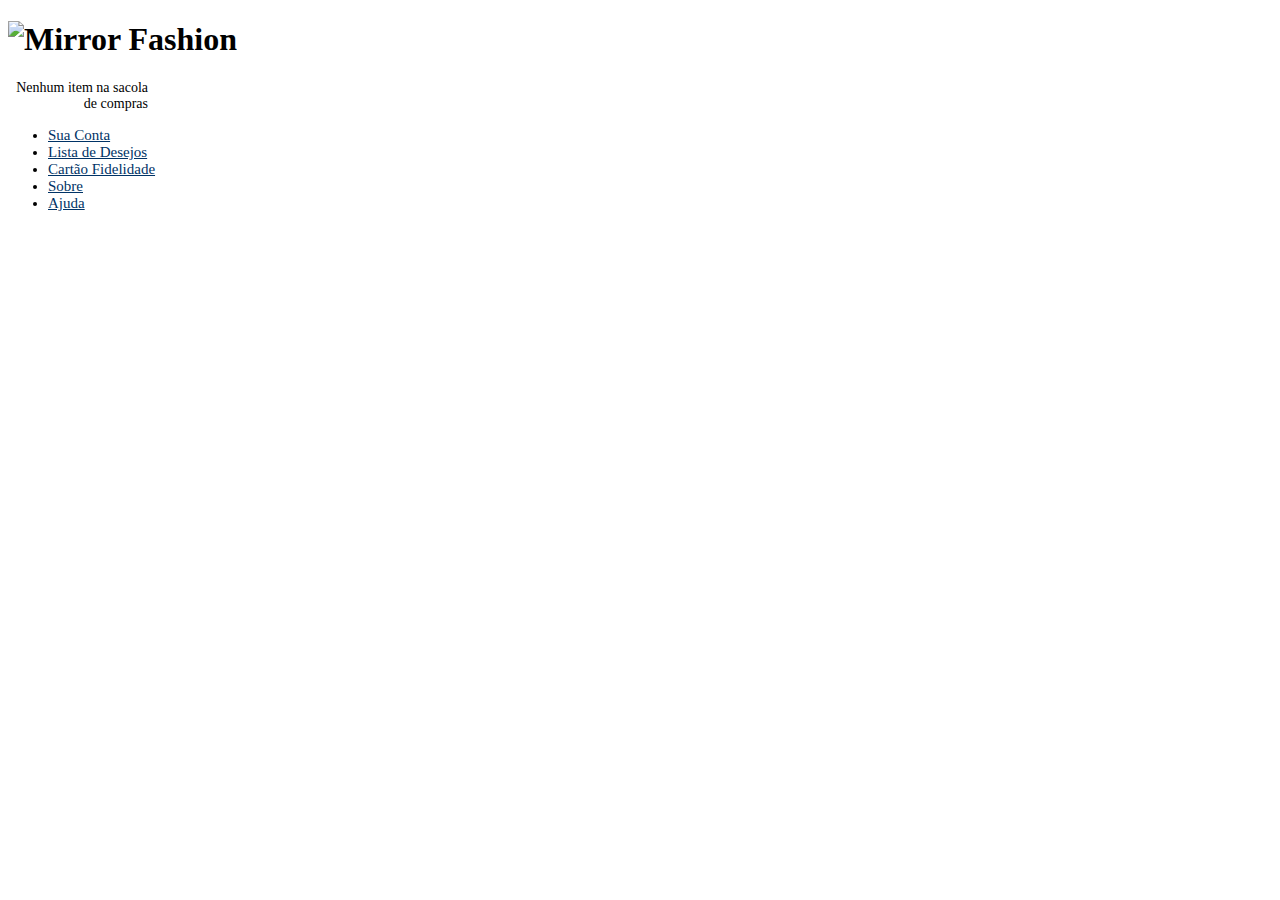
==== MirrorFashion.html @ 997dd945 "começando" ====
<!DOCTYPE html>
<html>
  <head>
    <meta charset='utf-8'>
     <link rel='stylesheet'
           type='text/css'
           href='estilo.css'>
      <title>
      Mirror Fashion
      </title>
  </head>
      <body>
      
        <header>
          <!--'conteudo do cabeçalho'-->
          <h1><img src="../logo.png" alt="Mirror Fashion"></h1>
          <p class='sacola'>Nenhum item na sacola de compras</p>
            <nav class= 'menu-opcoes'>
              <ul>
                <li><a href="#">Sua Conta</a></li>
                <li><a href="#">Lista de Desejos</a></li>
                <li><a href="#">Cartão Fidelidade</a></li>
                <li><a href="sobre.html">Sobre</a></li>
                <li><a href="#">Ajuda</a></li>
              </ul>
            </nav>
        </header>
        <section id='main'>
          <!--'conteudo principal'-->
        </section>
        <section id='destaques'>
          <!--'paines com destaque'-->
        </section>
        <footer>
          <!--'conteudo do rodape'-->
        </footer>
        
      </body>
 </html>
---- estilo.css ----
.body  {
color: #333333;
font-family: "Lucida Sans Unicode", "Lucida Grande", sans-serif;
}

.menu-opcoes ul {
  font-size: 15px;
}

.menu-opcoes a {
  color: #003366
}

.sacola {
  background: url(../img/sacola.png) no-repeat top right;
  font-size: 14px;
  padding-right: 35px;
  text-align: right;
  width: 140px;
}
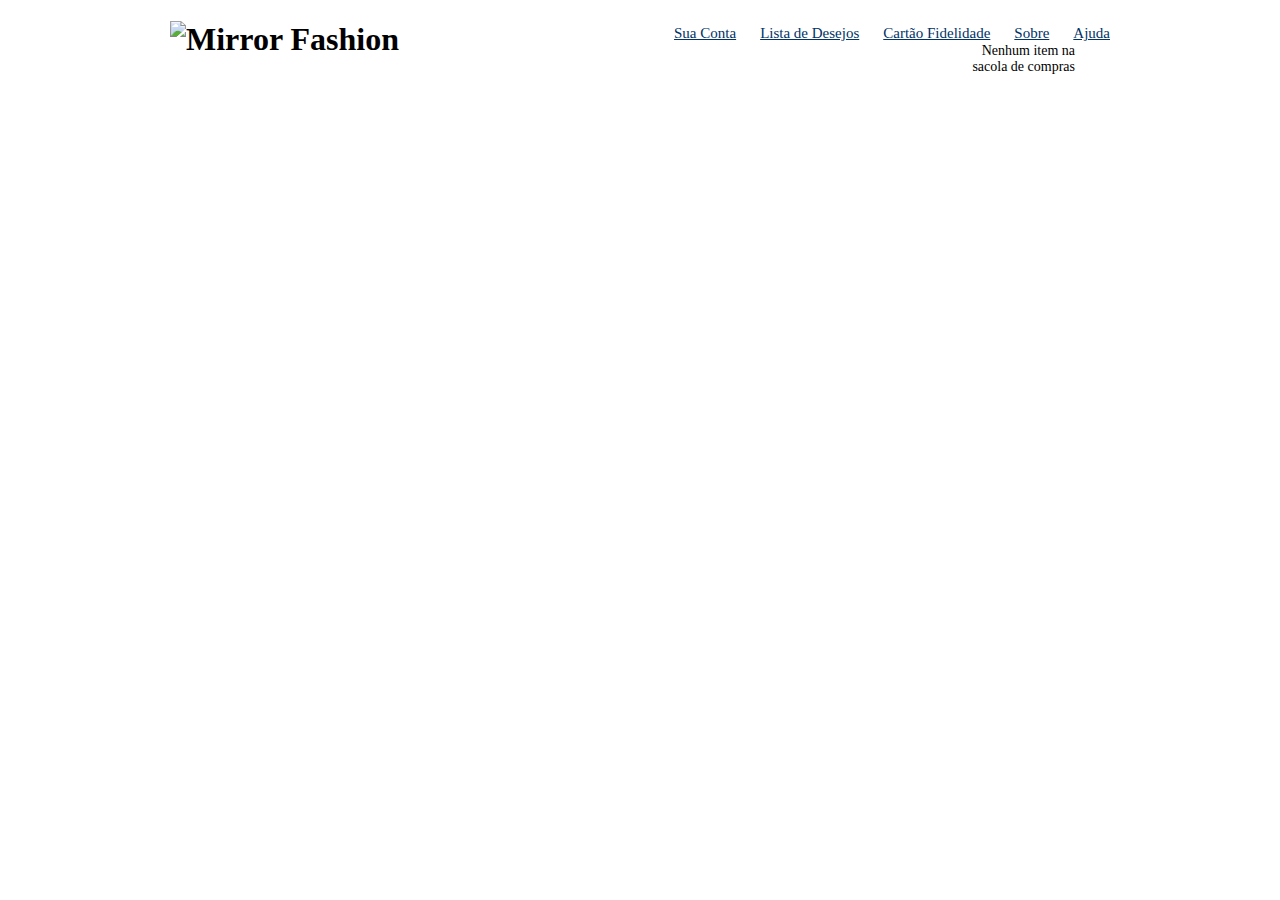
==== commit 25b90b09: "atualizado" ====
--- a/MirrorFashion.html
+++ b/MirrorFashion.html
@@ -11,10 +11,13 @@
   </head>
       <body>
       
-        <header>
+        <header class='container'>
+          <!--[if lt IE 9]>
+          <script src="//html5shiv.googlecode.com/svn/trunk/html5.js"></script>
+          <![endif]-->
           <!--'conteudo do cabeçalho'-->
-          <h1><img src="../logo.png" alt="Mirror Fashion"></h1>
-          <p class='sacola'>Nenhum item na sacola de compras</p>
+          <h1><img src="..\img\logo.png" alt="Mirror Fashion"></h1>
+          <p class='sacola'>Nenhum item na <br> sacola de compras</p>
             <nav class= 'menu-opcoes'>
               <ul>
                 <li><a href="#">Sua Conta</a></li>
--- a/estilo.css
+++ b/estilo.css
@@ -1,20 +1,41 @@
 .body  {
-color: #333333;
-font-family: "Lucida Sans Unicode", "Lucida Grande", sans-serif;
+  color: #333333;
+  font-family: "Lucida Sans Unicode", "Lucida Grande", sans-serif;
 }
 
-.menu-opcoes ul {
+header {
+  position: relative;
+}
+
+.menu-opcoes {
+  position: absolute;
+  bottom: 0;
+  right: 0;
+}
+.menu-opcoes ul li {
+  display: inline;
+  margin-left: 20px;
   font-size: 15px;
 }
 
 .menu-opcoes a {
-  color: #003366
+  color: #003366;
 }
 
 .sacola {
+  padding-top: 8px;
   background: url(../img/sacola.png) no-repeat top right;
   font-size: 14px;
   padding-right: 35px;
   text-align: right;
   width: 140px;
+  position: absolute;
+  top: 0;
+  right: 0;
 }
+
+.container {
+  margin: 0 auto;
+  width: 940px
+}
+
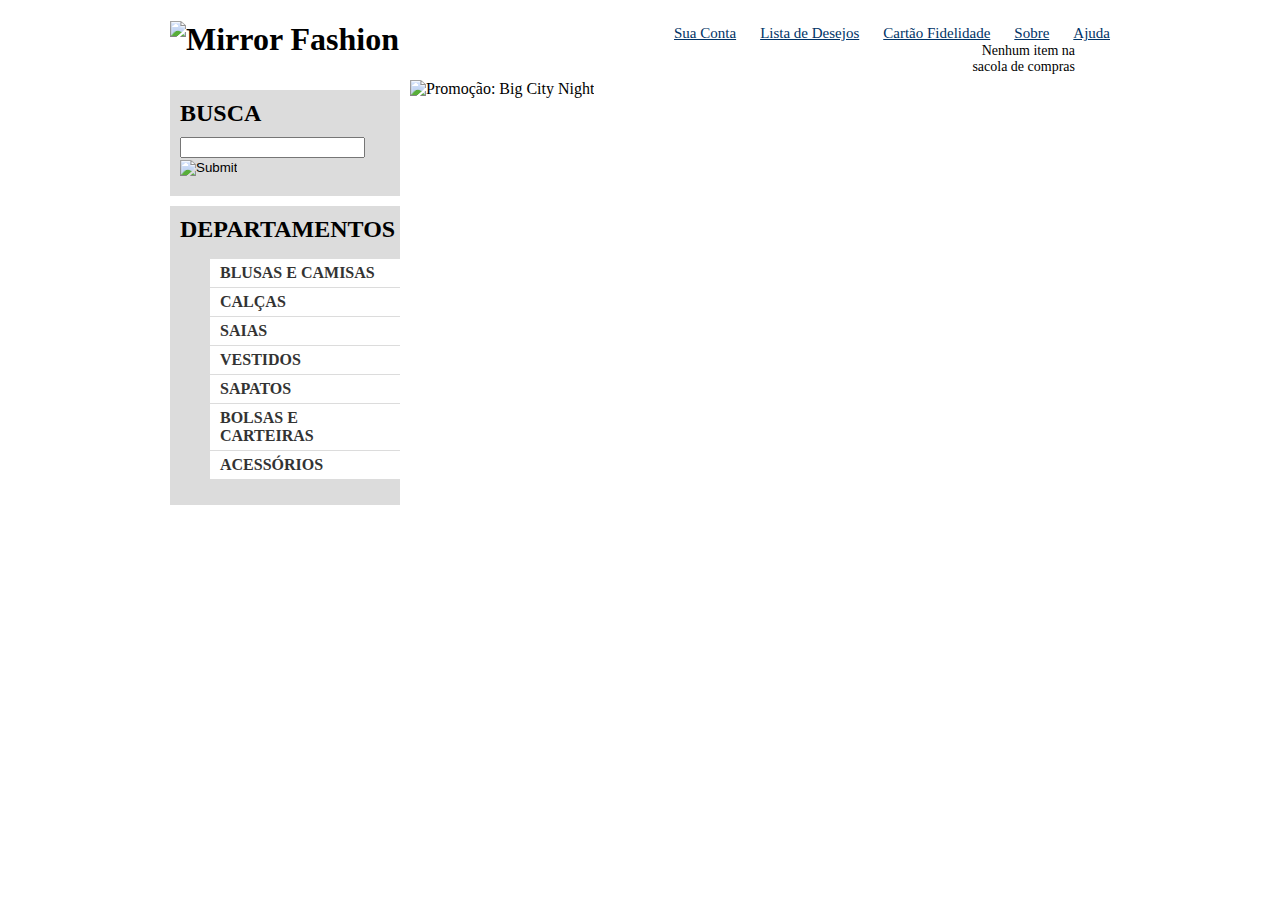
==== commit b185cedf: "atualizado" ====
--- a/MirrorFashion.html
+++ b/MirrorFashion.html
@@ -16,7 +16,7 @@
           <script src="//html5shiv.googlecode.com/svn/trunk/html5.js"></script>
           <![endif]-->
           <!--'conteudo do cabeçalho'-->
-          <h1><img src="..\img\logo.png" alt="Mirror Fashion"></h1>
+          <h1><img src="../img/logo.png" alt="Mirror Fashion"></h1>
           <p class='sacola'>Nenhum item na <br> sacola de compras</p>
             <nav class= 'menu-opcoes'>
               <ul>
@@ -28,9 +28,30 @@
               </ul>
             </nav>
         </header>
-        <section id='main'>
-          <!--'conteudo principal'-->
+        <div class="container destaque">
+        <section class='busca'>
+        <h2>Busca</h2>
+          <form>
+            <input type="search">
+            <input type="image" src="../img/busca.png" class="lupa">
+          </form>
         </section>
+        <section class="menu-departamentos">
+          <h2>Departamentos</h2>
+           <nav>
+            <ul type=none>
+              <li><a href="#">Blusas e Camisas</a></li>
+              <li><a href="#">Calças</a></li>
+              <li><a href="#">Saias</a></li>
+              <li><a href="#">Vestidos</a></li>
+              <li><a href="#">Sapatos</a></li>
+              <li><a href="#">Bolsas e Carteiras</a></li>
+              <li><a href="#">Acessórios</a></li>
+            </ul>
+           </nav>
+        </section><!-- fim .menu-departamentos -->
+        <img src="../img/destaque-home.png" alt="Promoção: Big City Night">
+        </div><!-- fim .container .destaque -->
         <section id='destaques'>
           <!--'paines com destaque'-->
         </section>
--- a/estilo.css
+++ b/estilo.css
@@ -12,6 +12,7 @@
   bottom: 0;
   right: 0;
 }
+
 .menu-opcoes ul li {
   display: inline;
   margin-left: 20px;
@@ -39,3 +40,47 @@
   width: 940px
 }
 
+.busca,
+.menu-departamentos {
+float: left;
+clear: left;
+background-color: #dcdcdc;
+font-weight: bold;
+text-transform: uppercase;
+text-decoration: none;
+
+margin-right: 10px;
+width: 230px;
+margin-top: 10px;
+padding-bottom: 10px;
+}
+
+.busca h2,
+.busca form,
+.menu-departamentos h2 {
+margin: 10px;
+}
+
+.menu-departamentos li {
+background-color: white;
+margin-bottom: 1px;
+padding: 5px 10px;
+}
+.menu-departamentos a {
+color: #333333;
+text-decoration: none;
+}
+
+.busca input {
+vertical-align: middle;
+}
+.busca input [type=search] {
+width: 170px;
+}
+
+.destaque {
+margin-top: 10px;
+}
+
+
+
